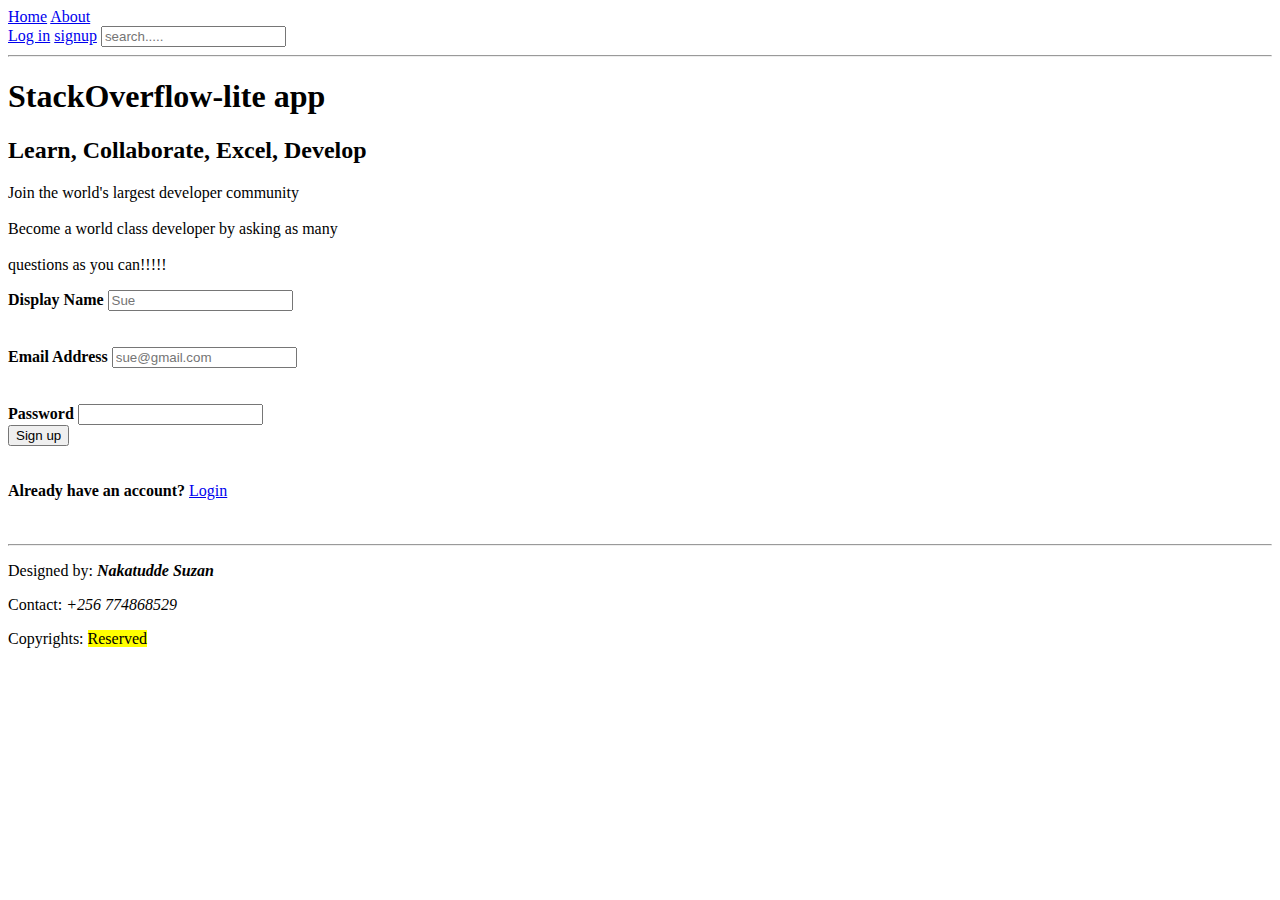
==== html/index.html @ f77b17c7 "Add challenge one" ====
<!DOCTYPE html>
<html lang="en">
<head>
    <meta charset="UTF-8">
    <meta name="viewport" content="width=device-width, initial-scale=1.0">
    <meta name="description" content="A platform where people can ask questions and provide answers">
    <meta name="author" content="Nakatudde Suzan">
    <meta name="keywords" content="StackOverflow-lite,Andela Developer Challenge,Bootcamp XI,Sue's design">
    <meta http-equiv="X-UA-Compatible" content="ie=edge">

    <link rel="shortcut icon" href="../images/logo.png" type="images/png">
    <link rel="stylesheet" href="../styles/main.css">
    <link rel="stylesheet" href="../styles/index.css">

    <title>StackOverflow-lite app</title>

</head>
<body>
    <div class = "topnav">
        <a class = "active" href="index.html">Home</a>
        <a href="about.html">About</a>
        <div class = "right">
            <a href="login.html">Log in</a>
            <a href="signup.html">signup</a>
            <input type = "text" name = "search" placeholder="search.....">
        </div>
    </div>
    <hr>
    <div class ="div1">
        <div class = "div2">
            <h1>StackOverflow-lite app </h1>
            <h2>Learn, Collaborate, Excel, Develop</h2>
            <p>
                Join the world's largest developer community<br><br>
                Become a world class developer by asking as many <br><br> questions as you can!!!!!
            </p>
        
        </div>
        
    <div class = "index">
    <div class = "sform sformindex">
        <div class = "flex">
            <label for="dname"><b>Display Name</b></label>
            <input type="text" placeholder="Sue" name = "dname" required>
        </div><br><br>
        <div class = "flex">
            <label for="email"><b>Email Address</b></label>
            <input type="email" placeholder="sue@gmail.com" name ="email" required>
        </div><br><br>
        <div class = "flex">
            <label for="psw"><b>Password</b></label>
            <input type="password" placeholder="" name="psw" required>
        </div>
        <button type="submit" class = "btn-index">Sign up</button>
    </div><br><br>
    <div><b>Already have an account? </b><a href="login.html">Login</a></div>
    </div>
    </div><br><br>
</body>
<footer>
    <hr>
    <div id ="footer">
        <div class = "left"><p>Designed by: <strong><i>Nakatudde Suzan</i></strong> </p></div>
        <div class = "right"><p>Contact: <i>+256 774868529</i></p></div>
        <div class = "center"><p>Copyrights: <mark>Reserved</mark></p></div>
    </div>
</footer>
</html>
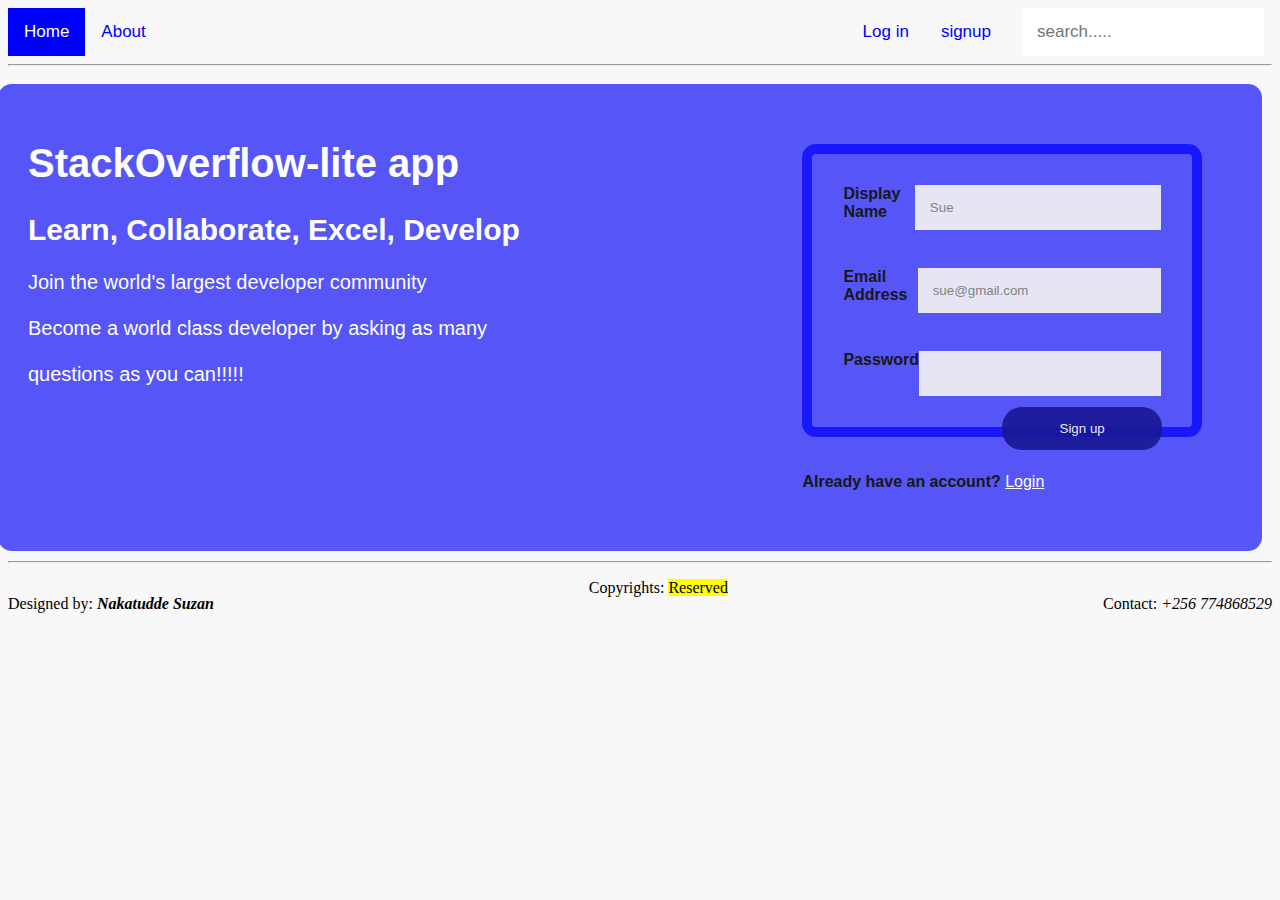
==== commit a7ec9e96: "Fetch signup api [Finishes #160508433]" ====
--- a/html/index.html
+++ b/html/index.html
@@ -9,8 +9,8 @@
     <meta http-equiv="X-UA-Compatible" content="ie=edge">
 
     <link rel="shortcut icon" href="../images/logo.png" type="images/png">
-    <link rel="stylesheet" href="../styles/main.css">
-    <link rel="stylesheet" href="../styles/index.css">
+    <link rel="stylesheet" href="../css/main.css">
+    <link rel="stylesheet" href="../css/index.css">
 
     <title>StackOverflow-lite app</title>
 
--- a/css/main.css
+++ b/css/main.css
@@ -0,0 +1,191 @@
+body{
+    background-color: #f8f8f9;
+    display: block;
+    font-family: Arial, Helvetica, sans-serif;
+}
+
+.link{
+    color:white;
+}
+.link1{
+    color: blue;
+}
+
+.link:hover{
+    color: rgb(140, 140, 248);
+}
+
+.topnav {
+    overflow: hidden;
+    background-color: #f8f8f9;
+}
+
+.topnav a {
+float: left;
+color: blue;
+text-align: center;
+padding: 14px 16px;
+text-decoration: none;
+font-size: 17px;
+}
+
+.topnav a:hover {
+background-color: #d5d5e9;
+color: blue;
+}
+
+.topnav a.active {
+background-color: blue;
+color: white;
+}
+
+footer a{
+    color: blue;
+    text-align: center
+}
+
+input[type=text], input[type=password], input[type=email], textarea {
+    width: 90%;
+    padding: 15px;
+    display: inline-block;
+    border: none;
+    background: rgb(228, 228, 243);
+}
+
+.topnav input[type=text] {
+    padding: 14px;
+    margin-left: 16px;
+    border: none;
+    font-size: 17px;
+    width: 50%;
+    background-color: white;
+  }
+
+.sform{
+    box-sizing: border-box;
+    border: 10px solid blue;
+    width: 30%;
+    height: 100%;
+    padding: 30px;
+    border-radius: 14px;
+    vertical-align: center;
+    margin: auto;
+}
+.sformindex{
+    border: 10px solid blue;
+    width: 100%;
+    margin: none;
+}
+
+.right{
+    float: right;
+}
+
+.left{
+    float: left;
+}
+
+.center{
+    text-align: center;
+}
+button {
+    background-color: blue;
+    color: white;
+    padding: 14px 20px;
+    margin: 8px 0;
+    border: none;
+    cursor: pointer;
+    width: 100%;
+    opacity: 0.9;
+    border-radius: 20px;
+}
+
+footer{
+    font-family: cursive;
+}
+
+
+.center{
+    text-align: center;
+
+}
+
+.right{
+    float: right;
+}
+
+.profile{
+    float: left;
+    font-size: 30px;
+    border-right-width: 5px;
+    border: 0px solid blue;
+    padding: 1px 20px;
+}
+.bio-font{
+    font-size: 16px;
+}
+
+.body-div{
+    background-color:rgb(68, 68, 248);;
+}
+
+
+
+
+@media screen and (max-width: 600px) {
+
+    body{
+        font-size: 16px;
+
+    }
+    .topnav a, .topnav input[type=text], textarea{
+      float: left;
+      display: -webkit-inline-flex;
+      text-align: center;
+      font-size: 20px;
+      width: 20%;
+      margin: 0px ;
+      padding: 5px;
+
+    }
+    .topnav input[type=text] {
+      border: 1px solid #ccc;  
+      width: 90%;
+    }
+
+    input[type=text], input[type=password], input[type=email]  {
+        width: 90%;
+        display: inline-block;
+        border: none;
+        background: rgb(228, 228, 243);
+    }
+    .sform{
+        box-sizing: border-box;
+        border: 0px solid rgb(143, 143, 245);
+        width: 100%;
+        height: 100%;
+        padding: 30px;
+        border-radius: 16px;
+        vertical-align: center;
+        margin: auto;
+    }
+    body{
+        background-color: white;
+    }
+    .right{
+        float: unset;
+    }
+    body{
+        width: unset;
+        height: unset;
+    }
+    
+    #footer{
+        display: flex;
+        
+    }
+    .topnav input[type=text] {
+        margin-left: unset;
+        margin-top: 5px;
+    }
+}
--- a/css/index.css
+++ b/css/index.css
@@ -0,0 +1,89 @@
+.index{
+    padding: 30px;
+    float: right;
+
+}
+
+a{
+    color: white;
+}
+
+.div1{
+    background-color:  rgb(68, 68, 248);
+    box-sizing: border-box;
+    border: 10px;
+    width: 100%;
+    height: 100%;
+    padding: 30px;
+    border-radius: 14px;
+    vertical-align: center;
+    float: right;
+    opacity: 0.9;
+    margin: 10px;
+}
+
+.flex{
+    display: flex;
+    margin: 1px;
+}
+
+
+input[type=text], input[type=password], input[type=email]  {
+    width: 100%;
+    display: inline-block;
+    border: none;
+    background: rgb(228, 228, 243);
+}
+
+.btn {
+    background-color: rgb(68, 68, 248);
+    color: white;
+    padding: 14px 14px;
+    margin: 8px 0;
+    border: none;
+    cursor: pointer;
+    width: 100%;
+    opacity: 0.9;
+}
+
+.btn-index {
+    padding: 14px 10px;
+    margin: 10px 0;
+    border: none;
+    cursor: pointer;
+    width: 50%;
+    float: right;
+    opacity: 0.9;
+    border-radius: 20px;
+    background-color: darkblue;
+}
+
+.div2{
+    font-size: 20px;
+    color: white;
+    vertical-align: center;
+    float:left;
+}
+
+@media screen and (max-width: 600px) {
+    .div1{
+      height: 500px;
+      width: 100%;
+      margin: unset;
+    }
+    .index{
+        height: 200px;
+        font-size: 10px;
+        margin: unset;
+    }
+    .div2{
+        font-size: 10px;
+    }
+    .div2 input[type=text], input[type=password], input[type=email]{
+        padding: 5px 2px;
+        margin: 0px;
+    }
+    input[type=text]{
+        padding: 5px 2px;
+    }
+}
